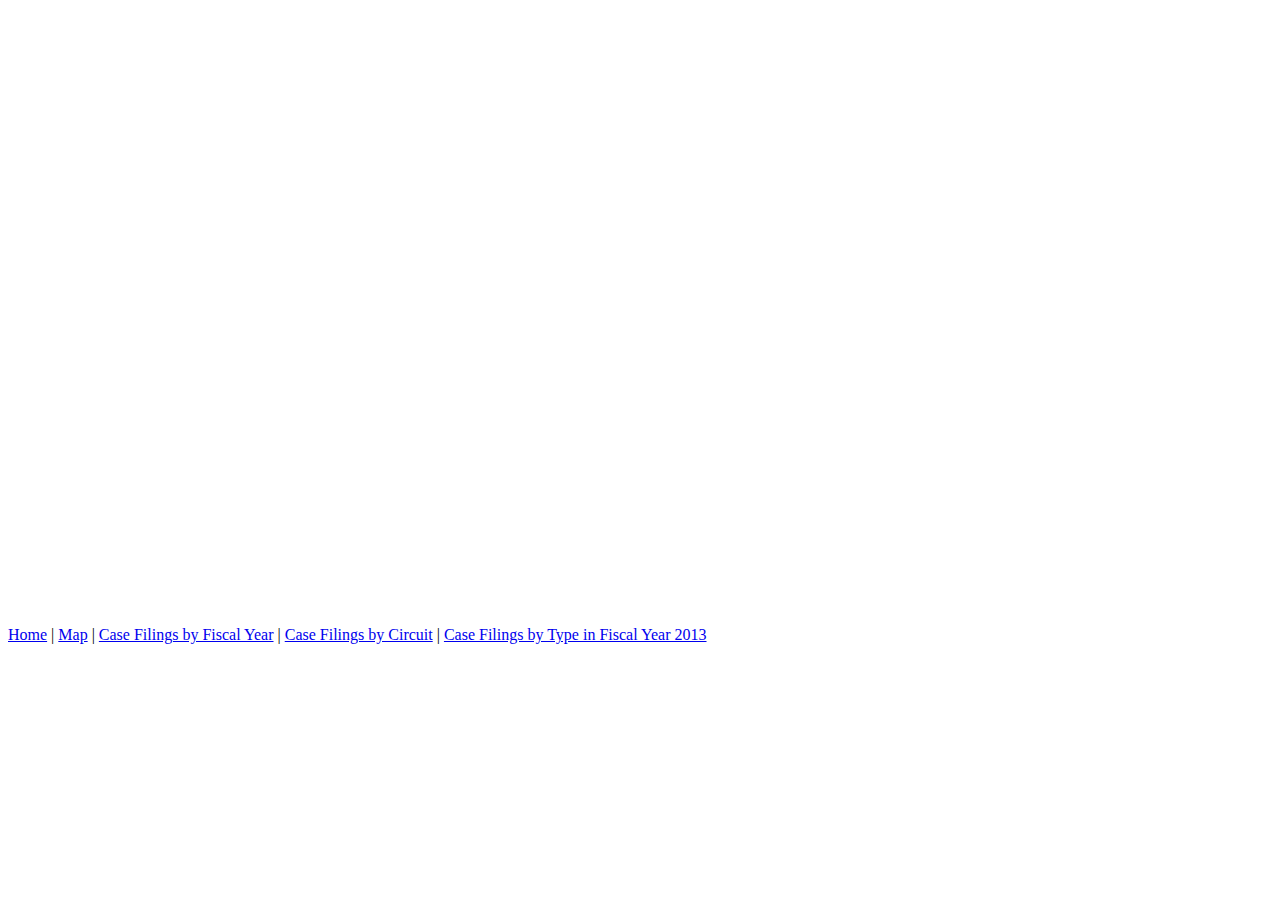
==== chart 1 (juvenile filings and terminations).html @ db5fcbe2 "added links" ====
<!DOCTYPE html>

<html lang="en">
<head>
    <title>Maryland Filings</title>
</head>
<body>
    <script src="https://ajax.googleapis.com/ajax/libs/jquery/1.11.3/jquery.min.js"></script>
    <script src="https://code.highcharts.com/highcharts.js"></script>
	
<div id="container" style="min-width: 310px; max-width:600px; height: 600px; margin: 0 auto"></div>
<script>
$(function () {
    $('#container').highcharts({
        chart: {
            type: 'line'
        },
        title: {
            text: 'Juvenile Filings and Terminations'
        },
        subtitle: {
            text: 'Source: Maryland Judiciary Annual Statistical Abstract'
        },
        xAxis: {
            categories: ['FY 2011', 'FY 2012', 'FY 2013']
        },
        yAxis: {
            title: {
                text: 'State Total'
            }
        },
        plotOptions: {
            line: {
                dataLabels: {
                    enabled: true
                },
                enableMouseTracking: false
            }
        },
        series: [{
            name: 'Filings',
            data: [30635, 31064, 27895]
        }, {
            name: 'Terminations',
            data: [31253, 29633, 27949]
        }]
    });
});
</script>
<br><a href="index.html">Home</a> | <a href="map.html">Map</a> | 
<a href="chart 2 (cases filed by fiscal year).html">Case Filings by Fiscal Year</a> | <a href="Maryland case filing by circuit.html">Case Filings by Circuit</a> | <a href="Maryland case filings by type in FY 2013.html">Case Filings by Type in Fiscal Year 2013</a>
</html>
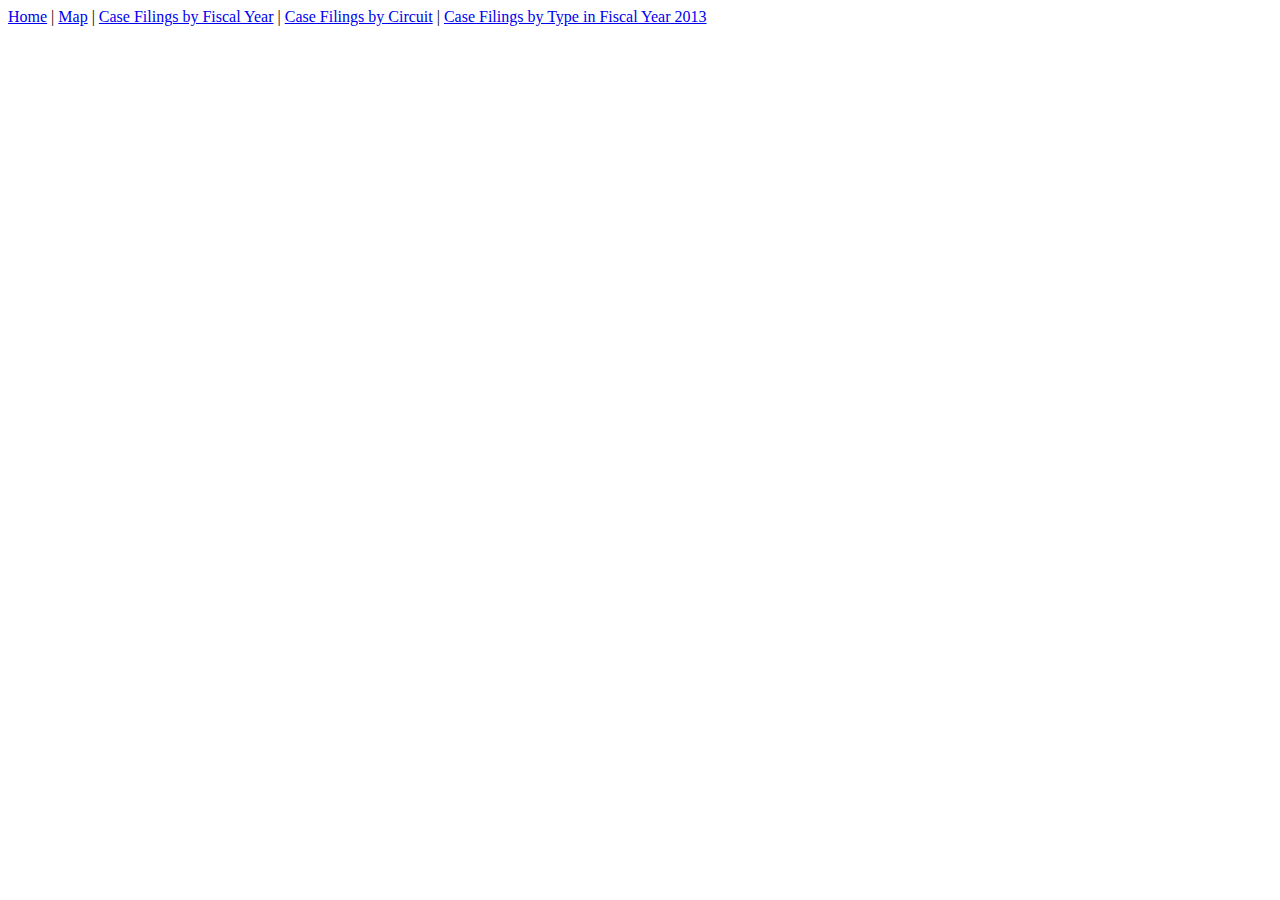
==== commit 813b924c: "links and style" ====
--- a/chart 1 (juvenile filings and terminations).html
+++ b/chart 1 (juvenile filings and terminations).html
@@ -8,6 +8,9 @@
     <script src="https://ajax.googleapis.com/ajax/libs/jquery/1.11.3/jquery.min.js"></script>
     <script src="https://code.highcharts.com/highcharts.js"></script>
 	
+<div class="banner"><a href="index.html">Home</a> | <a href="map.html">Map</a> | 
+<a href="chart 2 (cases filed by fiscal year).html">Case Filings by Fiscal Year</a> | <a href="Maryland case filing by circuit.html">Case Filings by Circuit</a> | <a href="Maryland case filings by type in FY 2013.html">Case Filings by Type in Fiscal Year 2013</a></div>
+
 <div id="container" style="min-width: 310px; max-width:600px; height: 600px; margin: 0 auto"></div>
 <script>
 $(function () {
@@ -47,6 +50,5 @@
     });
 });
 </script>
-<br><a href="index.html">Home</a> | <a href="map.html">Map</a> | 
-<a href="chart 2 (cases filed by fiscal year).html">Case Filings by Fiscal Year</a> | <a href="Maryland case filing by circuit.html">Case Filings by Circuit</a> | <a href="Maryland case filings by type in FY 2013.html">Case Filings by Type in Fiscal Year 2013</a>
+
 </html>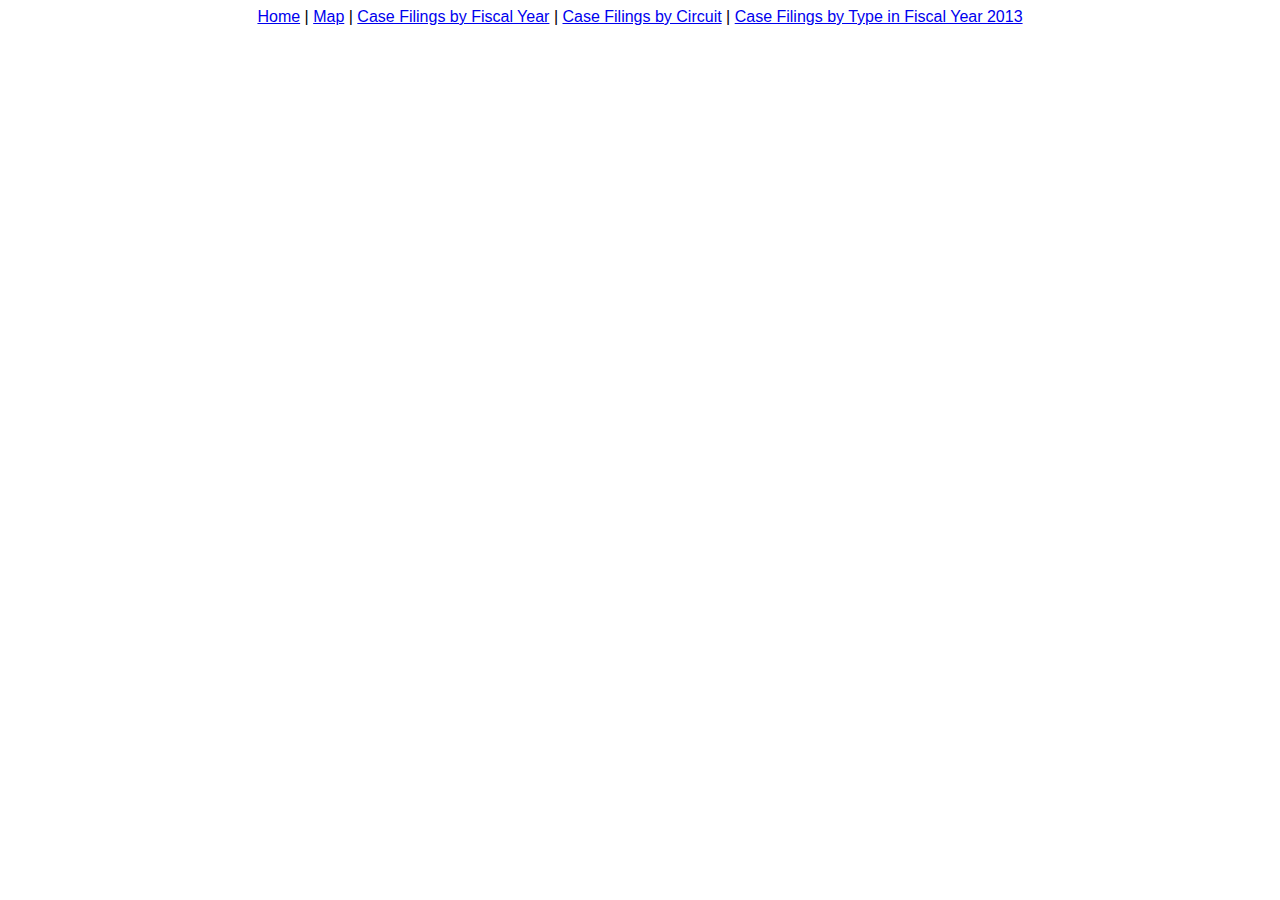
==== commit da101246: "linked to stylesheet" ====
--- a/chart 1 (juvenile filings and terminations).html
+++ b/chart 1 (juvenile filings and terminations).html
@@ -3,6 +3,7 @@
 <html lang="en">
 <head>
     <title>Maryland Filings</title>
+    <link rel="stylesheet" type="text/css" href="stylesheet.css">
 </head>
 <body>
     <script src="https://ajax.googleapis.com/ajax/libs/jquery/1.11.3/jquery.min.js"></script>
--- a/stylesheet.css
+++ b/stylesheet.css
@@ -0,0 +1,15 @@
+h1 {
+	font-family: Arial; 
+	text-align: center; 
+	padding-top: 10px
+	}
+	
+.banner {
+	text-align: center;
+	padding-bottom: 10px;
+	}
+	
+body {
+	font-family: Arial;
+	text-align: center;
+	}